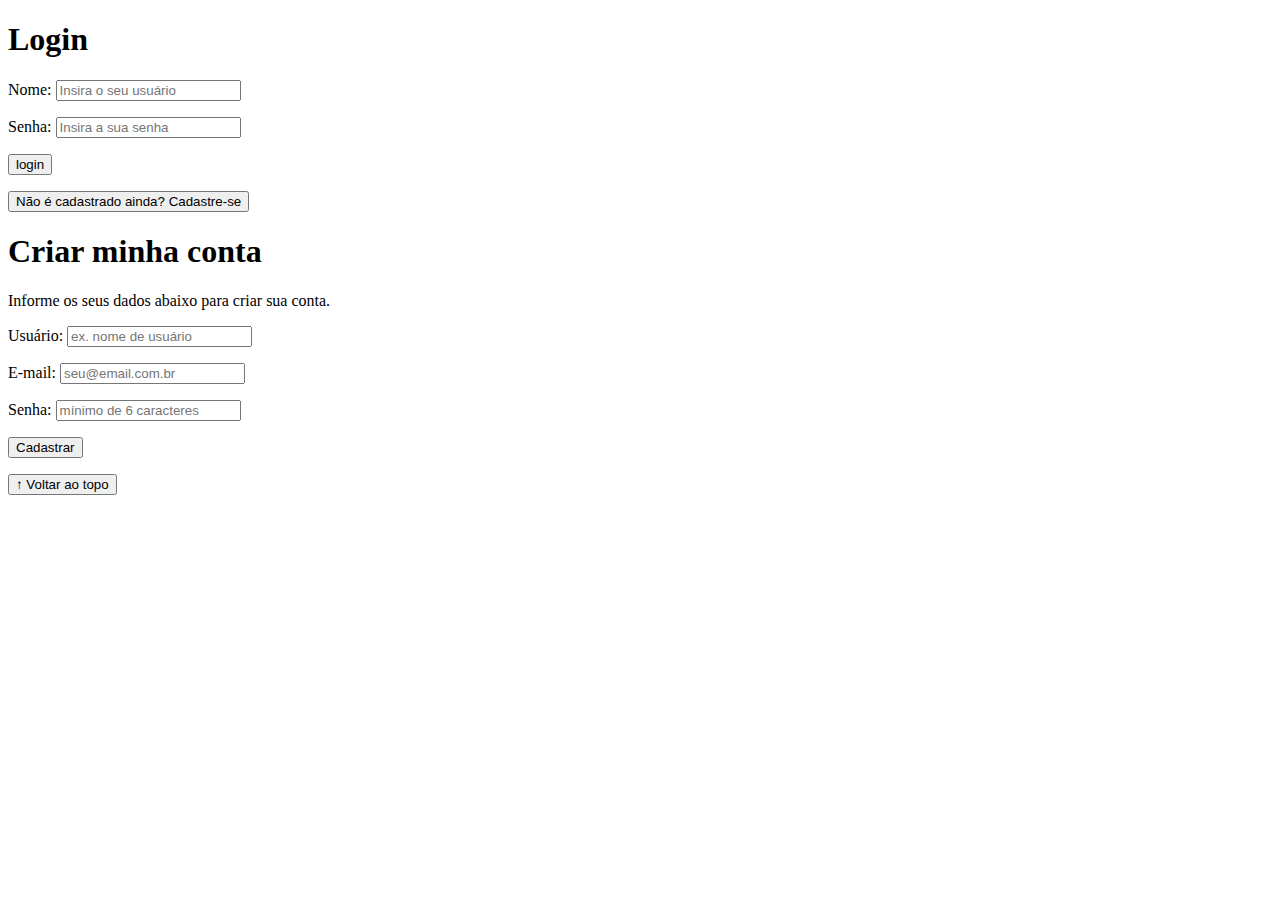
==== login.html @ 3d11647d "Initial commit" ====
<!DOCTYPE html>
<html lang="pt-br">

<head>
    <meta charset="UTF-8">
    <meta http-equiv="X-UA-Compatible" content="IE=edge">
    <meta name="viewport" content="width=device-width, initial-scale=1.0">
    <title>LH Games - login</title>
    <link href="https://cdn.jsdelivr.net/npm/bootstrap@5.2.2/dist/css/bootstrap.min.css" rel="stylesheet"
        integrity="sha384-Zenh87qX5JnK2Jl0vWa8Ck2rdkQ2Bzep5IDxbcnCeuOxjzrPF/et3URy9Bv1WTRi" crossorigin="anonymous">
    <link rel="stylesheet" href="css/estilo.css">
</head>

<body>
    <header>
        
    </header>

    <main>
        <section id="section-login">
            <h1>Login</h1>
            <div class="d-flex justify-content-center">
                <form method="post" action="" id="login">
                    <p>
                        <label for="usuario">Nome: </label>
                        <input id="usuario" name="usuario" required="required" type="text"
                            placeholder="Insira o seu usuário" class="form-control" />
                    </p>
                    <p>
                        <label for="senha">Senha: </label>
                        <input id="senha" name="senha" required="required" type="password"
                            placeholder="Insira a sua senha" class="form-control" />
                    </p>
                    <p>
                        <input type="button" value="login" class="btn btn-primary" id="bt-login" onclick="login()" />
                    </p>
                </form>
            </div>
        </section>

        <section id="section-cadastro">
            <div id="botao-cadastrar">
                <button type="button" class="btn btn-info">Não é cadastrado ainda? Cadastre-se</button>
            </div>
            <div id="form-cadastrar">

                <h1>Criar minha conta</h1>
                <p>Informe os seus dados abaixo para criar sua conta.</p>

                <div class="d-flex justify-content-center">
                    <form method="post" action="" id="login">
                        <p>
                            <label for="usuario">Usuário: </label>
                            <input id="usuario" name="usuario" required="required" type="text"
                                placeholder="ex. nome de usuário" class="form-control" />
                        </p>
                        <p>
                            <label for="email">E-mail: </label>
                            <input id="email" name="email" required="required" type="email"
                                placeholder="seu@email.com.br" class="form-control" />
                        </p>
                        <p>
                            <label for="senha">Senha: </label>
                            <input id="senha" name="senha" required="required" type="password"
                                placeholder="mínimo de 6 caracteres" class="form-control" />
                        </p>
                        <p>
                            <input type="button" value="Cadastrar" class="btn btn-primary" id="bt-cadastrar"
                                onclick="cadastro()" />
                        </p>
                    </form>
                </div>

            </div>
        </section>

    </main>



    <footer>
        <p></p>
    </footer>

    <button id="voltar-topo" type="button" class="btn btn-outline-primary">&uarr; Voltar ao topo</button>

    <script src="https://cdn.jsdelivr.net/npm/bootstrap@5.2.2/dist/js/bootstrap.bundle.min.js"
        integrity="sha384-OERcA2EqjJCMA+/3y+gxIOqMEjwtxJY7qPCqsdltbNJuaOe923+mo//f6V8Qbsw3"
        crossorigin="anonymous"></script>
    <script src="js/script.js"></script>

    <script src="https://code.jquery.com/jquery-3.6.1.js"
        integrity="sha256-3zlB5s2uwoUzrXK3BT7AX3FyvojsraNFxCc2vC/7pNI=" crossorigin="anonymous"></script>
    <script type="text/javascript" src="js/jquery-script.js"></script>

</body>

</html>
---- css/estilo.css ----
/*cabeçalho*/


/*Conteudo principal*/


/*banner*/

/*Produtos vendidos*/
/*Rodapé*/

/*Botão Voltar topo*/

/* página de login  */


/* Formulário de cadastro*/
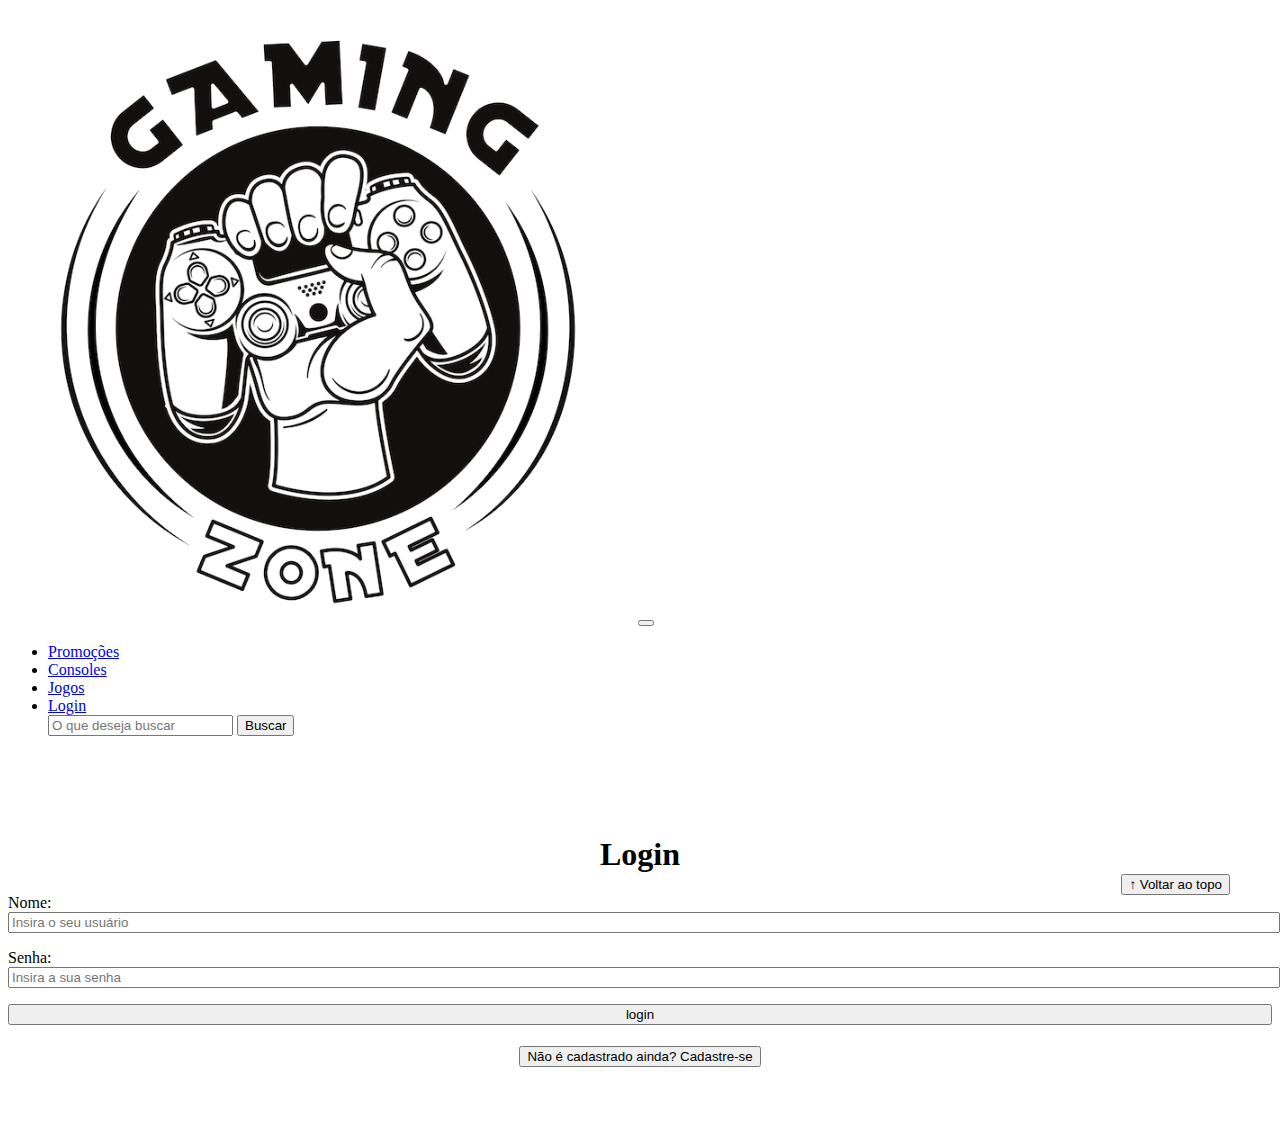
==== commit fe4d254e: "Criaçao do Index e login" ====
--- a/login.html
+++ b/login.html
@@ -13,7 +13,33 @@
 
 <body>
     <header>
-        
+        <nav class="navbar navbar-expand-lg bg-body-tertiary">
+            <div class="container-fluid">
+              <a class="navbar-brand" href="index.html"><img src="img/logo.png"></a>
+              <button class="navbar-toggler" type="button" data-bs-toggle="collapse" data-bs-target="#navbarSupportedContent" aria-controls="navbarSupportedContent" aria-expanded="false" aria-label="Toggle navigation">
+                <span class="navbar-toggler-icon"></span>
+              </button>
+              <div class="collapse navbar-collapse" id="navbarSupportedContent">
+                <ul class="navbar-nav me-auto mb-2 mb-lg-0">
+                  <li class="nav-item">
+                    <a class="nav-link active" aria-current="page" href="#">Promoções</a>
+                  </li>
+                  <li class="nav-item">
+                    <a class="nav-link" href="#">Consoles</a>
+                  </li>
+                  <li class="nav-item">
+                    <a class="nav-link active" aria-current="page" href="#">Jogos</a>
+                  </li>
+                  <li class="nav-item">
+                    <a class="nav-link active" aria-current="page" href="login.html">Login</a>
+                  </li>
+                <form class="d-flex" role="search">
+                  <input class="form-control me-2" type="search" placeholder="O que deseja buscar" aria-label="Search">
+                  <button class="btn btn-outline-success" type="submit">Buscar</button>
+                </form>
+              </div>
+            </div>
+          </nav>
     </header>
 
     <main>
--- a/css/estilo.css
+++ b/css/estilo.css
@@ -5,14 +5,79 @@
 
 
 /*banner*/
+#section-banners img{
+  height: 500px;
+}
+
 
 /*Produtos vendidos*/
+
+#section-vendidos{
+  text-align: center;
+}
+
+#section-vendidos h2{
+  font-weight: bold;
+  padding: 20px;
+}
+#section-vendidos img{
+  height: 300px;
+  border-radius: 10px;
+}
+
+#section-vendidos .card{
+  margin: 5px;
+  border: 1px solid #ccc;
+  border-radius: 10px;
+}
+
+#section-vendidos .preco {
+  color: red;
+  font-size: 18px;
+  font-weight: bold;
+}
+
 /*Rodapé*/
+footer{
+  text-align: center;
+}
+
+footer p {
+  font-weight: bold;
+  padding: 10px;
+}
 
 /*Botão Voltar topo*/
 
+#voltar-topo {
+  position: fixed;
+  bottom: 5px;
+  right: 50px;
+}
+
 /* página de login  */
 
+#section-login {
+  margin-top: 100px;
+}
+
+#section-login h1 {
+  text-align: center;
+}
+
+#section-login input {
+  width: 100%;
+}
 
 /* Formulário de cadastro*/
 
+#section-cadastro {
+  padding: 5px;
+  text-align: center;
+  background-color: #fff;
+}
+
+#form-cadastrar {
+  padding: 50px;
+  display: none;
+}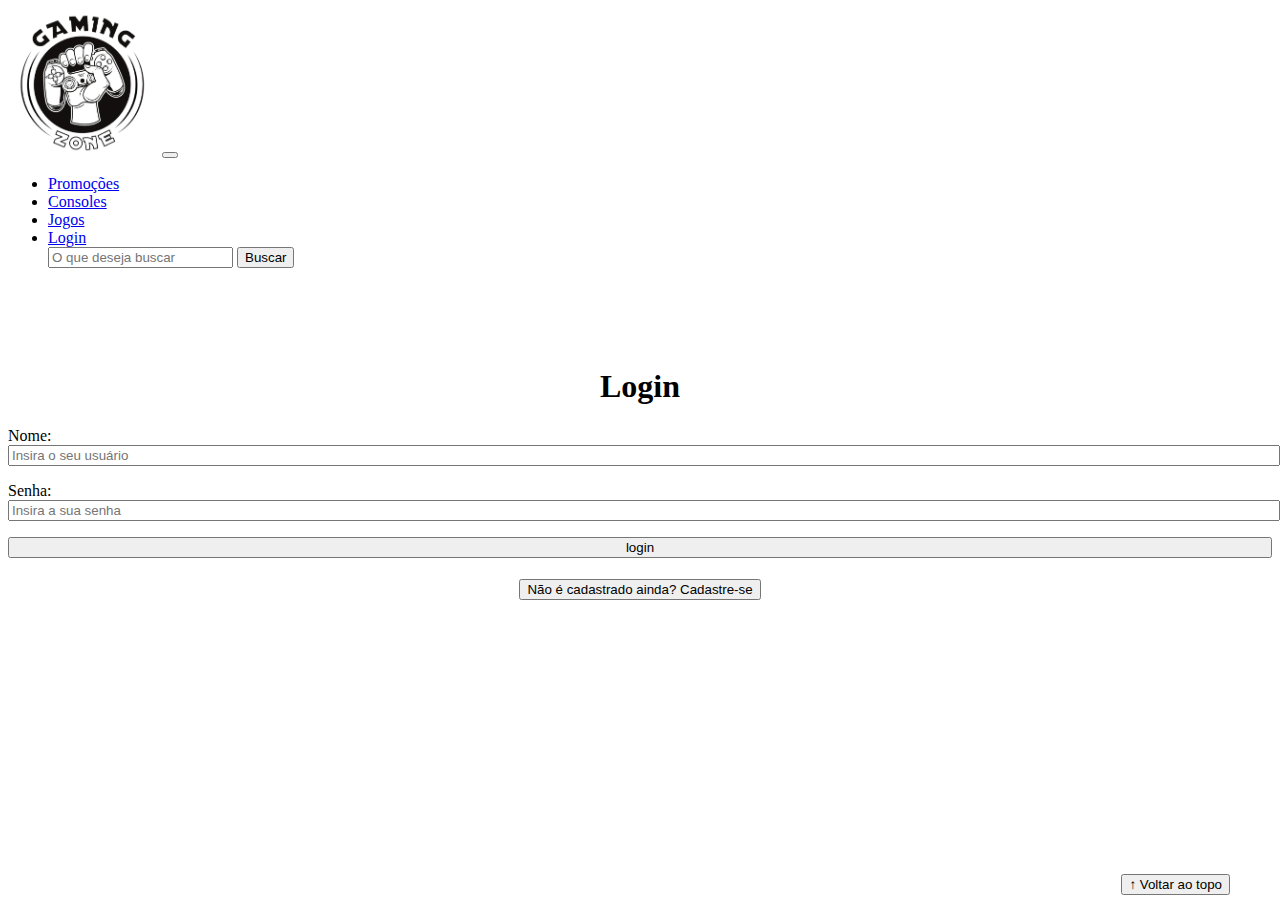
==== commit 4b9e2c50: "Corrigi o tamanho do logo da loja" ====
--- a/login.html
+++ b/login.html
@@ -15,7 +15,7 @@
     <header>
         <nav class="navbar navbar-expand-lg bg-body-tertiary">
             <div class="container-fluid">
-              <a class="navbar-brand" href="index.html"><img src="img/logo.png"></a>
+              <a class="navbar-brand" href="index.html"><img src="img/logo.png" width="150px"></a>
               <button class="navbar-toggler" type="button" data-bs-toggle="collapse" data-bs-target="#navbarSupportedContent" aria-controls="navbarSupportedContent" aria-expanded="false" aria-label="Toggle navigation">
                 <span class="navbar-toggler-icon"></span>
               </button>
